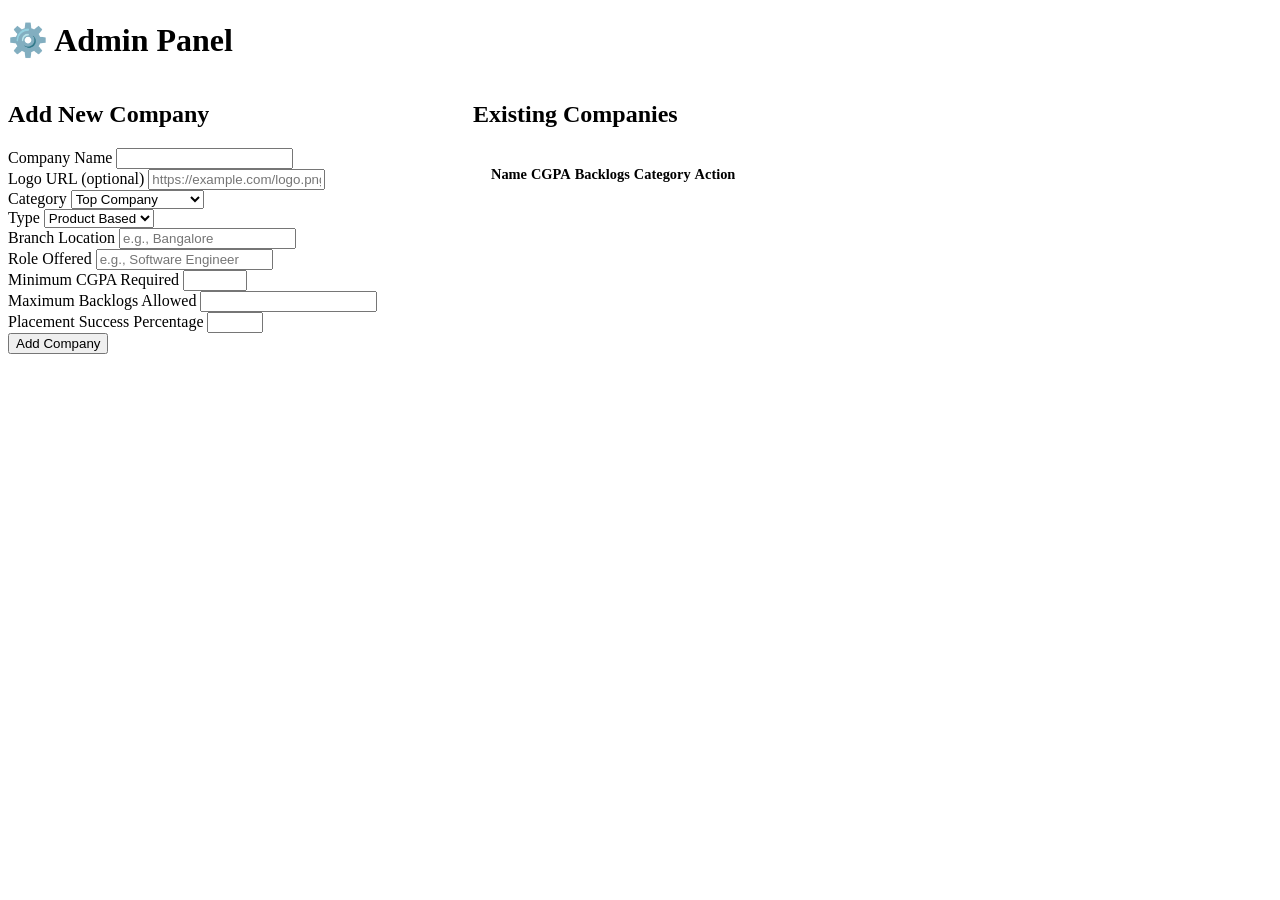
==== admin.html @ 027496f4 "Add files via upload" ====
<!DOCTYPE html>
<html lang="en">
<head>
    <meta charset="UTF-8">
    <meta name="viewport" content="width=device-width, initial-scale=1.0">
    <title>Admin Panel - Placement Eligibility Tracker</title>
    <link rel="stylesheet" href="css/style.css">
</head>
<body>
    <div class="container admin-panel" style="max-width: 900px;">
        <h1>⚙️ Admin Panel</h1>
        <div id="message"></div>
        
        <div style="display: grid; grid-template-columns: 1fr 1fr; gap: 30px;">
            <!-- Add Company Form -->
            <div>
                <h2>Add New Company</h2>
                <form id="addCompanyForm" onsubmit="addCompany(event)">
                    <div class="form-group">
                        <label>Company Name</label>
                        <input type="text" id="compName" required>
                    </div>
                    
                    <div class="form-group">
                        <label>Logo URL (optional)</label>
                        <input type="url" id="compLogo" placeholder="https://example.com/logo.png">
                    </div>
                    
                    <div class="form-group">
                        <label>Category</label>
                        <select id="compCategory" required>
                            <option value="Top">Top Company</option>
                            <option value="Average">Average Company</option>
                            <option value="Startup">Startup</option>
                        </select>
                    </div>
                    
                    <div class="form-group">
                        <label>Type</label>
                        <select id="compType" required>
                            <option value="Product">Product Based</option>
                            <option value="Service">Service Based</option>
                        </select>
                    </div>
                    
                    <div class="form-group">
                        <label>Branch Location</label>
                        <input type="text" id="compBranch" placeholder="e.g., Bangalore" required>
                    </div>
                    
                    <div class="form-group">
                        <label>Role Offered</label>
                        <input type="text" id="compRole" placeholder="e.g., Software Engineer" required>
                    </div>
                    
                    <div class="form-group">
                        <label>Minimum CGPA Required</label>
                        <input type="number" id="compCGPA" step="0.1" min="0" max="10" required>
                    </div>
                    
                    <div class="form-group">
                        <label>Maximum Backlogs Allowed</label>
                        <input type="number" id="compBacklogs" min="0" required>
                    </div>
                    
                    <div class="form-group">
                        <label>Placement Success Percentage</label>
                        <input type="number" id="compPercentage" min="0" max="100" required>
                    </div>
                    
                    <button type="submit" class="btn">Add Company</button>
                </form>
            </div>
            
            <!-- Company List -->
            <div>
                <h2>Existing Companies</h2>
                <div style="background: rgba(255,255,255,0.1); border-radius: 10px; padding: 15px; max-height: 500px; overflow-y: auto;">
                    <table style="font-size: 0.9em;">
                        <thead>
                            <tr>
                                <th>Name</th>
                                <th>CGPA</th>
                                <th>Backlogs</th>
                                <th>Category</th>
                                <th>Action</th>
                            </tr>
                        </thead>
                        <tbody id="adminCompanyList">
                            <!-- Populated by JavaScript -->
                        </tbody>
                    </table>
                </div>
            </div>
        </div>
        
        <div style="text-align: center; margin-top: 30px;">
            <a href="index.html" style="color: white; text-decoration: none; font-weight: 600;">
                ← Back to Login
            </a>
        </div>
    </div>
    
    <script src="js/app.js"></script>
</body>
</html>
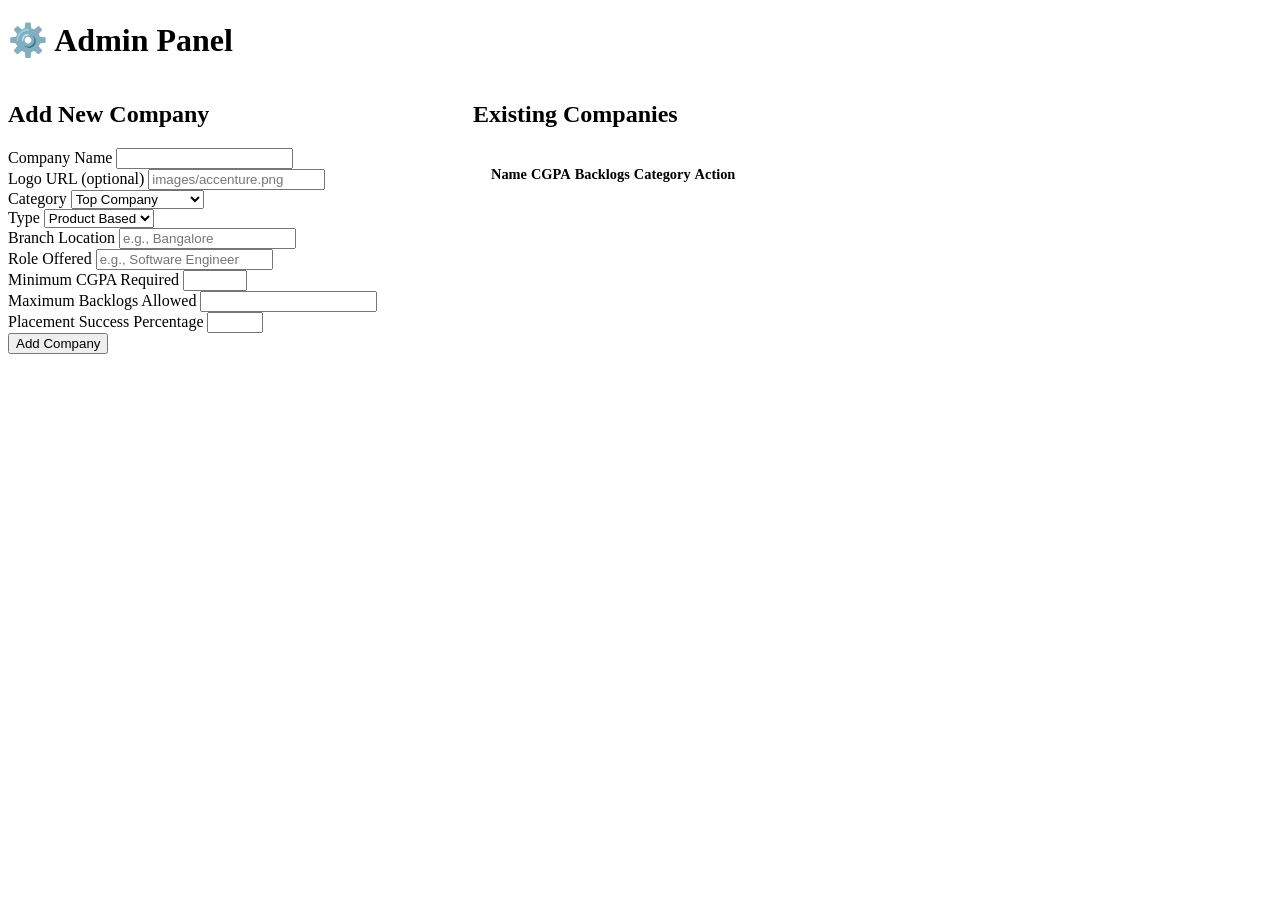
==== commit 5da2e0f8: "Change logo URL placeholder in add company form Updated logo URL input placeholder for clarity." ====
--- a/admin.html
+++ b/admin.html
@@ -23,7 +23,7 @@
                     
                     <div class="form-group">
                         <label>Logo URL (optional)</label>
-                        <input type="url" id="compLogo" placeholder="https://example.com/logo.png">
+                        <input type="text" id="compLogo" placeholder="images/accenture.png">
                     </div>
                     
                     <div class="form-group">
@@ -103,4 +103,4 @@
     
     <script src="js/app.js"></script>
 </body>
-</html>+</html>
